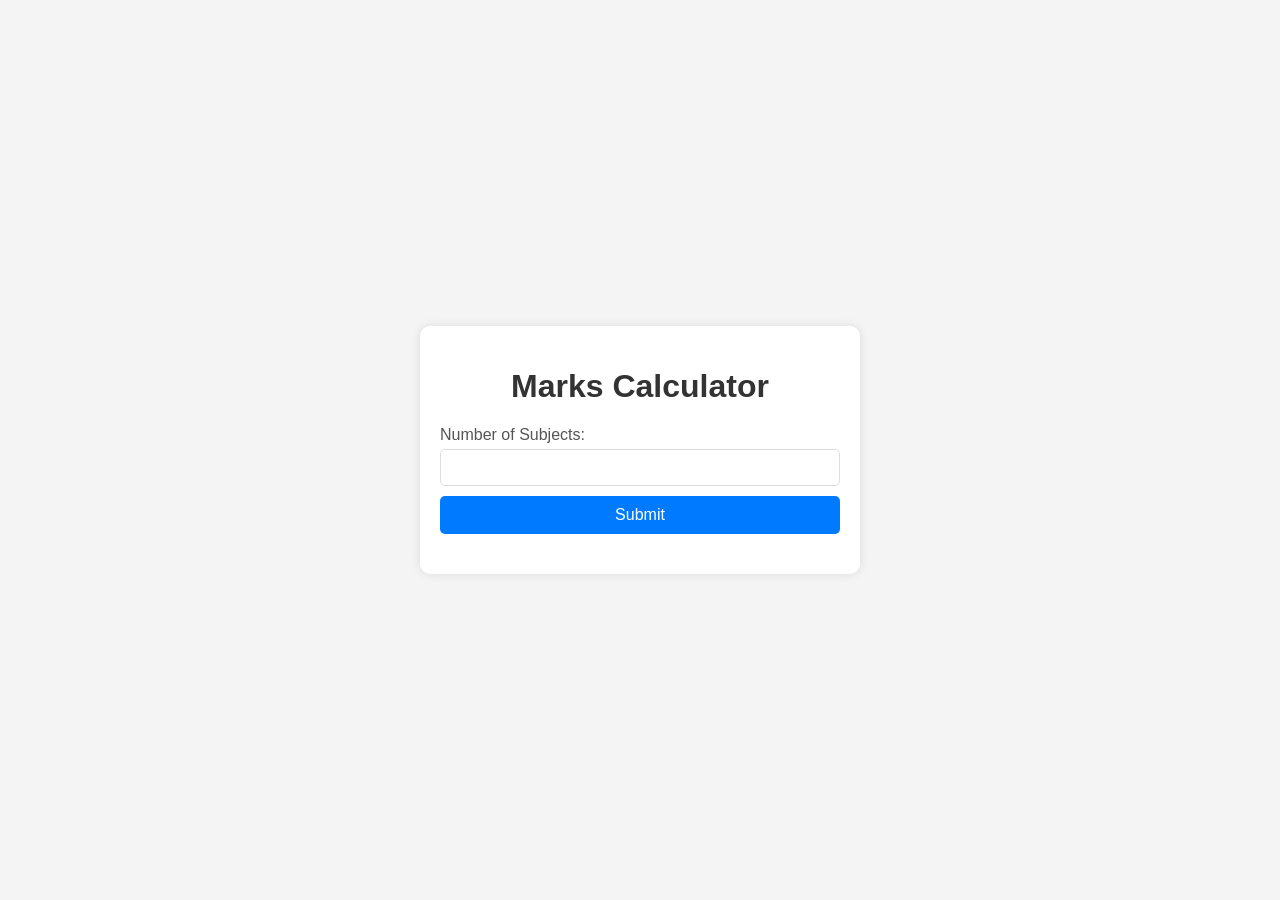
==== index.html @ 2ec24e40 "Mark Calculator.." ====
<!DOCTYPE html>
<html lang="en">

<head>
    <meta charset="UTF-8">
    <meta name="viewport" content="width=device-width, initial-scale=1.0">
    <title>Document</title>
</head>
<style>
    body {
        font-family: Arial, sans-serif;
        background-color: #f4f4f4;
        margin: 0;
        padding: 0;
        display: flex;
        justify-content: center;
        align-items: center;
        height: 100vh;
    }

    .container {
        background-color: #fff;
        padding: 20px;
        border-radius: 10px;
        box-shadow: 0 0 10px rgba(0, 0, 0, 0.1);
        max-width: 400px;
        width: 100%;
    }

    h1 {
        text-align: center;
        color: #333;
    }

    form {
        margin-bottom: 20px;
    }

    label {
        display: block;
        margin-bottom: 5px;
        color: #555;
    }

    input[type="number"],
    input[type="text"] {
        width: calc(100% - 22px);
        padding: 10px;
        margin-bottom: 10px;
        border: 1px solid #ddd;
        border-radius: 5px;
        display: block;
    }

    button {
        width: 100%;
        padding: 10px;
        background-color: #007BFF;
        color: #fff;
        border: none;
        border-radius: 5px;
        cursor: pointer;
        font-size: 16px;
    }

    button:hover {
        background-color: #0056b3;
    }

    .subject-input {
        margin-bottom: 15px;
    }

    .results {
        display: none;
        margin-top: 20px;
        text-align: center;
        font-size: x-large;
    }

    .results h2 {
        text-align: center;
        color: #333;
    }

    .results p {
        text-align: center;
        color: #555;
        font-size: 45;
        font-weight: bold;
    }

    #printButton {
        display: block;
        margin: 20px auto 0;
    }

    @media print {
        body * {
            visibility: hidden;
        }

        #results,
        #results * {
            visibility: visible;
        }

        #results {
            position: absolute;
            left: 0;
            top: 0;
            width: 100%;
            padding: 20px;
            box-sizing: border-box;
        }
    }
</style>

<body>
    <div class="container">
        <h1>Marks Calculator</h1>
        <form id="subjectForm">
            <label>Number of Subjects:</label>
            <input type="number" id="numSubjects" min="1" required>
            <button type="button" onclick="generateMarksInputs()">Submit</button>
        </form>
        <form id="marksForm" style="display: none;">
            <div id="marksInputs"></div>
            <button type="button" onclick="calculateResults()">Calculate</button>
        </form>
        <center>
            <div id="results" style="display:none;">
                <h2>Results</h2>
                <p id="average"></p>
                <p id="Total"></p>
                <p id="details"></p>
                <div id="res" style="display:none">
                    <button id="printButton" onclick="printResults()">Print Results</button>
                </div>
            </div>
        </center>
    </div>
</body>
<script>
    function generateMarksInputs() {
        const numSubjects = document.getElementById("numSubjects").value;
        const marksForm = document.getElementById("marksForm");
        const marksInputs = document.getElementById("marksInputs");

        marksInputs.innerHTML = "";
        for (let i = 0; i < numSubjects; i++) {
            const subjectDiv = document.createElement('div');
            subjectDiv.className = "subject-input";

            const nameLabel = document.createElement('label');
            nameLabel.textContent = `Name of Subject ${i + 1} : `;

            const nameInput = document.createElement('input');
            nameInput.type = 'text';
            nameInput.required = true;

            const markLabel = document.createElement('label');
            markLabel.textContent = `Mark for Subject ${i + 1} : `;

            const markInput = document.createElement('input');
            markInput.type = 'number';
            markInput.min = '0';
            markInput.max = '100';
            markInput.required = true;

            subjectDiv.appendChild(nameLabel);
            subjectDiv.appendChild(nameInput);
            subjectDiv.appendChild(markLabel);
            subjectDiv.appendChild(markInput);

            marksInputs.appendChild(subjectDiv);
        }
        marksForm.style.display = 'block';
    }
    function calculateResults() {
        const subjectInputs = document.querySelectorAll('.subject-input');
        let totalMarks = 0;
        let details = '';

        subjectInputs.forEach((subjectInput, index) => {
            const nameInput = subjectInput.querySelector('input[type="text"]');
            const markInput = subjectInput.querySelector('input[type="number"]');
            
            if (nameInput && markInput) {
                const subjectName = nameInput.value;
                const subjectMark = parseInt(markInput.value);
                const passOrFail = subjectMark >= 35 ? 'Pass' : 'Fail';
                totalMarks += subjectMark;
                details += `${subjectName}: ${subjectMark} - ${passOrFail}<br>`;
            } else {
                console.error(`Error accessing input elements for subject ${index + 1}`);
            }
        });

        const averageMark = totalMarks / subjectInputs.length;
        document.getElementById('average').innerHTML = `Average Mark : ${averageMark.toFixed(2)}`;
        document.getElementById('Total').innerHTML = `Total Marks : ${totalMarks} / ${subjectInputs.length * 100}`;
        document.getElementById('details').innerHTML = details;
        document.getElementById('res').style.display = 'block';
        document.getElementById('results').style.display = 'block';
    }

    function printResults() {
        document.getElementById('res').style.display ='none';
        window.print();
    }
</script>

</html>
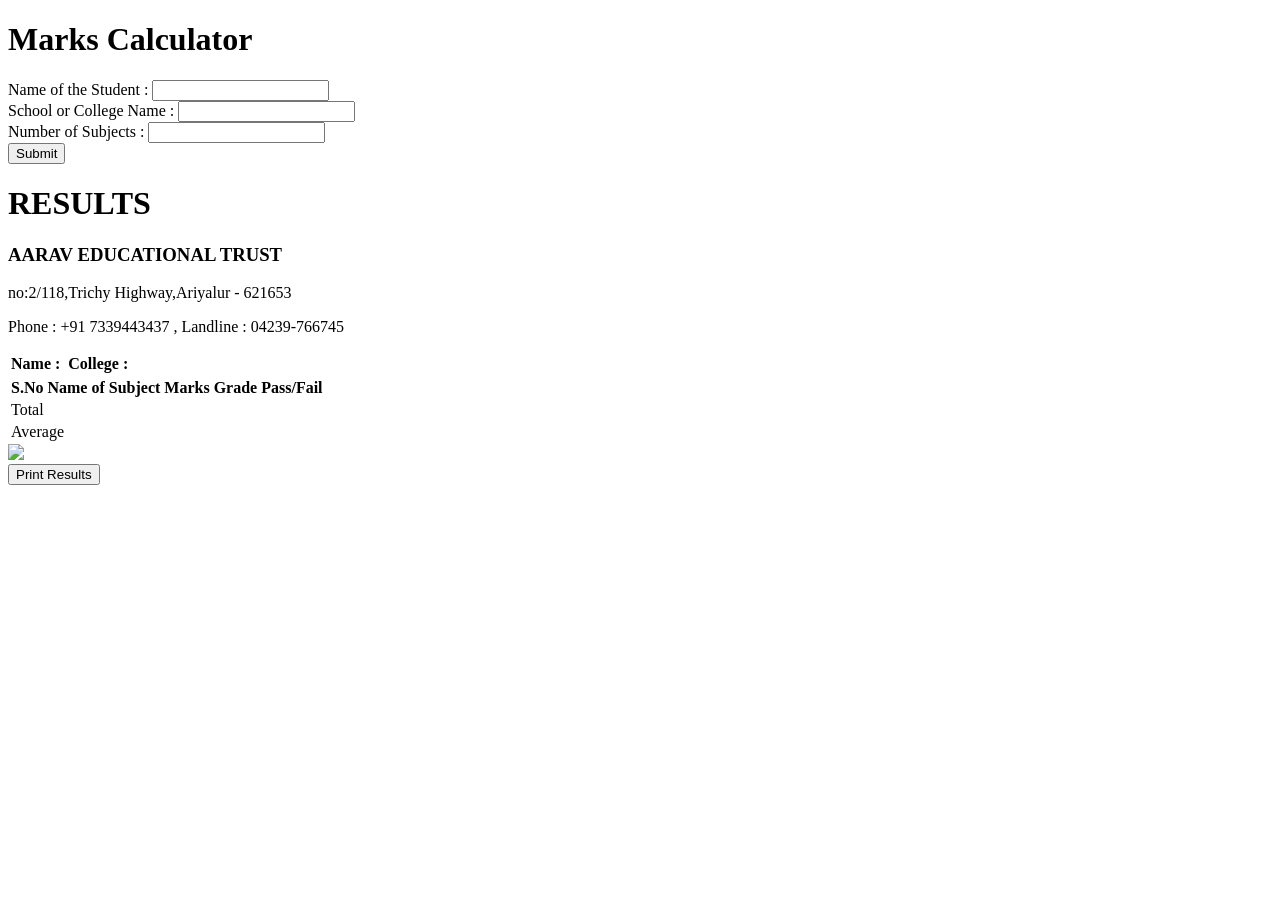
==== commit 5a144267: "Update index.html  updated version 0.0.2" ====
--- a/index.html
+++ b/index.html
@@ -4,211 +4,81 @@
 <head>
     <meta charset="UTF-8">
     <meta name="viewport" content="width=device-width, initial-scale=1.0">
-    <title>Document</title>
+    <title>Marks Calculator</title>
+    <link rel="icon" type="image/png" href="verify.png">
+    <link rel="stylesheet" href="style.css">
 </head>
-<style>
-    body {
-        font-family: Arial, sans-serif;
-        background-color: #f4f4f4;
-        margin: 0;
-        padding: 0;
-        display: flex;
-        justify-content: center;
-        align-items: center;
-        height: 100vh;
-    }
-
-    .container {
-        background-color: #fff;
-        padding: 20px;
-        border-radius: 10px;
-        box-shadow: 0 0 10px rgba(0, 0, 0, 0.1);
-        max-width: 400px;
-        width: 100%;
-    }
-
-    h1 {
-        text-align: center;
-        color: #333;
-    }
-
-    form {
-        margin-bottom: 20px;
-    }
-
-    label {
-        display: block;
-        margin-bottom: 5px;
-        color: #555;
-    }
-
-    input[type="number"],
-    input[type="text"] {
-        width: calc(100% - 22px);
-        padding: 10px;
-        margin-bottom: 10px;
-        border: 1px solid #ddd;
-        border-radius: 5px;
-        display: block;
-    }
-
-    button {
-        width: 100%;
-        padding: 10px;
-        background-color: #007BFF;
-        color: #fff;
-        border: none;
-        border-radius: 5px;
-        cursor: pointer;
-        font-size: 16px;
-    }
-
-    button:hover {
-        background-color: #0056b3;
-    }
-
-    .subject-input {
-        margin-bottom: 15px;
-    }
-
-    .results {
-        display: none;
-        margin-top: 20px;
-        text-align: center;
-        font-size: x-large;
-    }
-
-    .results h2 {
-        text-align: center;
-        color: #333;
-    }
-
-    .results p {
-        text-align: center;
-        color: #555;
-        font-size: 45;
-        font-weight: bold;
-    }
-
-    #printButton {
-        display: block;
-        margin: 20px auto 0;
-    }
-
-    @media print {
-        body * {
-            visibility: hidden;
-        }
-
-        #results,
-        #results * {
-            visibility: visible;
-        }
-
-        #results {
-            position: absolute;
-            left: 0;
-            top: 0;
-            width: 100%;
-            padding: 20px;
-            box-sizing: border-box;
-        }
-    }
-</style>
 
 <body>
-    <div class="container">
+    <div id="toclose" class="contain">
         <h1>Marks Calculator</h1>
-        <form id="subjectForm">
-            <label>Number of Subjects:</label>
-            <input type="number" id="numSubjects" min="1" required>
+        <div class="container">
+            <form id="subjectForm">
+                <div class="nameof">
+                    <label>Name of the Student :</label>
+                    <input type="text" id="nameofst">
+                </div>
+                <div class="college">
+                    <label>School or College Name :</label>
+                    <input type="text" id="collegein">
+                </div>
+                <div class="nof">
+                    <label>Number of Subjects :</label>
+                    <input type="number" id="numSubjects" min="1" required>
+                </div>
+            </form>
             <button type="button" onclick="generateMarksInputs()">Submit</button>
-        </form>
-        <form id="marksForm" style="display: none;">
-            <div id="marksInputs"></div>
-            <button type="button" onclick="calculateResults()">Calculate</button>
-        </form>
-        <center>
-            <div id="results" style="display:none;">
-                <h2>Results</h2>
-                <p id="average"></p>
-                <p id="Total"></p>
-                <p id="details"></p>
-                <div id="res" style="display:none">
-                    <button id="printButton" onclick="printResults()">Print Results</button>
-                </div>
-            </div>
-        </center>
+            <form id="marksForm" style="display: none;">
+                <div id="marksInputs"></div>
+                <button type="button" onclick="calculateResults()">Calculate</button>
+            </form>
+        </div>
+    </div>
+    <div id="container2">
+        <h1>RESULTS</h1>
+        <h3>AARAV EDUCATIONAL TRUST</h3>
+        <p>no:2/118,Trichy Highway,Ariyalur - 621653</p>
+        <p>Phone : +91 7339443437 , Landline : 04239-766745</p>
+        <table id="bio">
+            <tr>
+                <th>Name :</th>
+                <td id="nametost"></td>
+                <th>College :</th>
+                <td id="collegeto"></td>
+            </tr>
+        </table>
+        <table id="marksTable">
+            <thead>
+                <tr>
+                    <th>S.No</th>
+                    <th>Name of Subject</th>
+                    <th>Marks</th>
+                    <th>Grade</th>
+                    <th>Pass/Fail</th>
+                </tr>
+            </thead>
+            <tbody>
+                <!-- Rows will be added here dynamically -->
+            </tbody>
+            <tfoot>
+                <tr>
+                    <td colspan="2">Total</td>
+                    <td colspan="3" id="totalMarks"></td>
+                </tr>
+                <tr>
+                    <td colspan="2">Average</td>
+                    <td colspan="3" id="averageMarks"></td>
+                </tr>
+            </tfoot>
+        </table>
+        <div class="seal">
+            <img src="aarav stamp.png">
+        </div>
+        <div id="res">
+            <button id="printButton" onclick="printResults()">Print Results</button>
+        </div>
     </div>
 </body>
-<script>
-    function generateMarksInputs() {
-        const numSubjects = document.getElementById("numSubjects").value;
-        const marksForm = document.getElementById("marksForm");
-        const marksInputs = document.getElementById("marksInputs");
+<script src="script.js"></script>
 
-        marksInputs.innerHTML = "";
-        for (let i = 0; i < numSubjects; i++) {
-            const subjectDiv = document.createElement('div');
-            subjectDiv.className = "subject-input";
-
-            const nameLabel = document.createElement('label');
-            nameLabel.textContent = `Name of Subject ${i + 1} : `;
-
-            const nameInput = document.createElement('input');
-            nameInput.type = 'text';
-            nameInput.required = true;
-
-            const markLabel = document.createElement('label');
-            markLabel.textContent = `Mark for Subject ${i + 1} : `;
-
-            const markInput = document.createElement('input');
-            markInput.type = 'number';
-            markInput.min = '0';
-            markInput.max = '100';
-            markInput.required = true;
-
-            subjectDiv.appendChild(nameLabel);
-            subjectDiv.appendChild(nameInput);
-            subjectDiv.appendChild(markLabel);
-            subjectDiv.appendChild(markInput);
-
-            marksInputs.appendChild(subjectDiv);
-        }
-        marksForm.style.display = 'block';
-    }
-    function calculateResults() {
-        const subjectInputs = document.querySelectorAll('.subject-input');
-        let totalMarks = 0;
-        let details = '';
-
-        subjectInputs.forEach((subjectInput, index) => {
-            const nameInput = subjectInput.querySelector('input[type="text"]');
-            const markInput = subjectInput.querySelector('input[type="number"]');
-            
-            if (nameInput && markInput) {
-                const subjectName = nameInput.value;
-                const subjectMark = parseInt(markInput.value);
-                const passOrFail = subjectMark >= 35 ? 'Pass' : 'Fail';
-                totalMarks += subjectMark;
-                details += `${subjectName}: ${subjectMark} - ${passOrFail}<br>`;
-            } else {
-                console.error(`Error accessing input elements for subject ${index + 1}`);
-            }
-        });
-
-        const averageMark = totalMarks / subjectInputs.length;
-        document.getElementById('average').innerHTML = `Average Mark : ${averageMark.toFixed(2)}`;
-        document.getElementById('Total').innerHTML = `Total Marks : ${totalMarks} / ${subjectInputs.length * 100}`;
-        document.getElementById('details').innerHTML = details;
-        document.getElementById('res').style.display = 'block';
-        document.getElementById('results').style.display = 'block';
-    }
-
-    function printResults() {
-        document.getElementById('res').style.display ='none';
-        window.print();
-    }
-</script>
-
-</html>+</html>
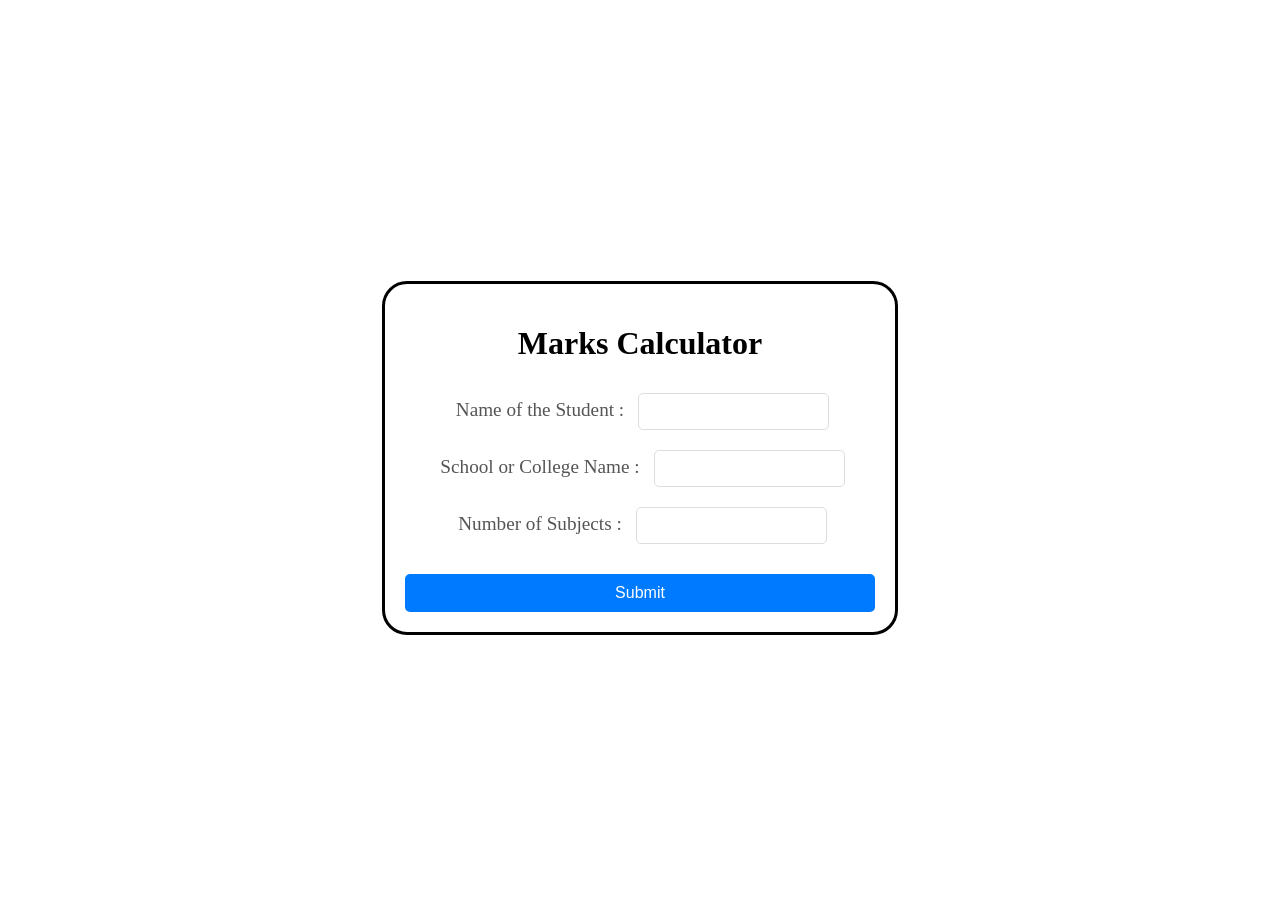
==== commit 60c81465: "Update index.html" ====
--- a/index.html
+++ b/index.html
@@ -72,7 +72,7 @@
             </tfoot>
         </table>
         <div class="seal">
-            <img src="aarav stamp.png">
+            <img src="aarav_stamp.png">
         </div>
         <div id="res">
             <button id="printButton" onclick="printResults()">Print Results</button>
--- a/style.css
+++ b/style.css
@@ -0,0 +1,121 @@
+body{
+    display: flex;
+    text-align: center;
+    justify-content: center;
+    align-items: center;
+    height:100vh;
+}
+body h1{
+    text-align: center;
+}
+.contain{
+    margin: 20px;
+    min-width: none;
+    max-width: 700px;
+    border-radius: 25px;
+    border-color: black;
+    border: solid;
+    padding:20px;
+    margin-top: auto;
+    margin-bottom: auto;
+}
+form{
+    display: block;
+}   
+#container2{
+    min-width: none;
+    max-width: 1000px;
+    border-radius: 25px;
+    border-color: black;
+    border: solid;
+    padding:20px;
+    margin-top: auto;
+    margin-bottom: auto;
+    display: none;
+}
+form {
+    margin-bottom: 20px;
+    padding:0px 20px 0px 20px;
+}
+
+#subjectForm label {
+    margin: 15px 0px 15px 15px;
+    color: #555;
+    font-size:larger;
+}
+
+#marksForm label{
+    margin:15px;
+    margin-right:5px;
+    color:#555;
+}
+#subjectForm input{
+    width:calc(100%-200px);
+    padding: 10px;
+    margin: 10px;
+    border: 1px solid #ddd;
+    border-radius: 5px;
+}
+#marksForm input[type="text"] {
+    padding: 10px;
+    margin: 10px;
+    border: 1px solid #ddd;
+    border-radius: 5px;
+    max-height:20px;
+    height: 100vh;
+    margin:auto;
+    
+}
+#marksForm input[type="number"] {
+    padding: 10px;
+    border: 1px solid #ddd;
+    border-radius: 5px;
+    max-height: 20px;
+    height:100vh;
+    margin:auto;
+    width:40px;
+}
+
+button {
+    width: 100%;
+    padding: 10px;
+    background-color: #007BFF;
+    color: #fff;
+    border: none;
+    border-radius: 5px;
+    cursor: pointer;
+    font-size: 16px;
+}
+table{
+    padding:20px; 
+    margin:auto;
+    align-items: center;   
+}
+table thead{
+    padding:2px;
+}
+table th,table tr,table td{
+    border:1px solid black;
+    padding:auto;
+    width:max-content;
+}
+img{
+    max-width: 100px;
+    max-height:100px;
+    margin-left:300px;
+}
+#marksInputs{
+    display: block;
+}
+#bio tr,
+#bio th,
+#bio td{
+    border:none;
+    margin:0px 10px 0px 10px;
+    margin:auto;
+}
+.subject-input{
+    width:100%;
+    display: flex;
+    margin:10px 0px 5px 0px;
+}
